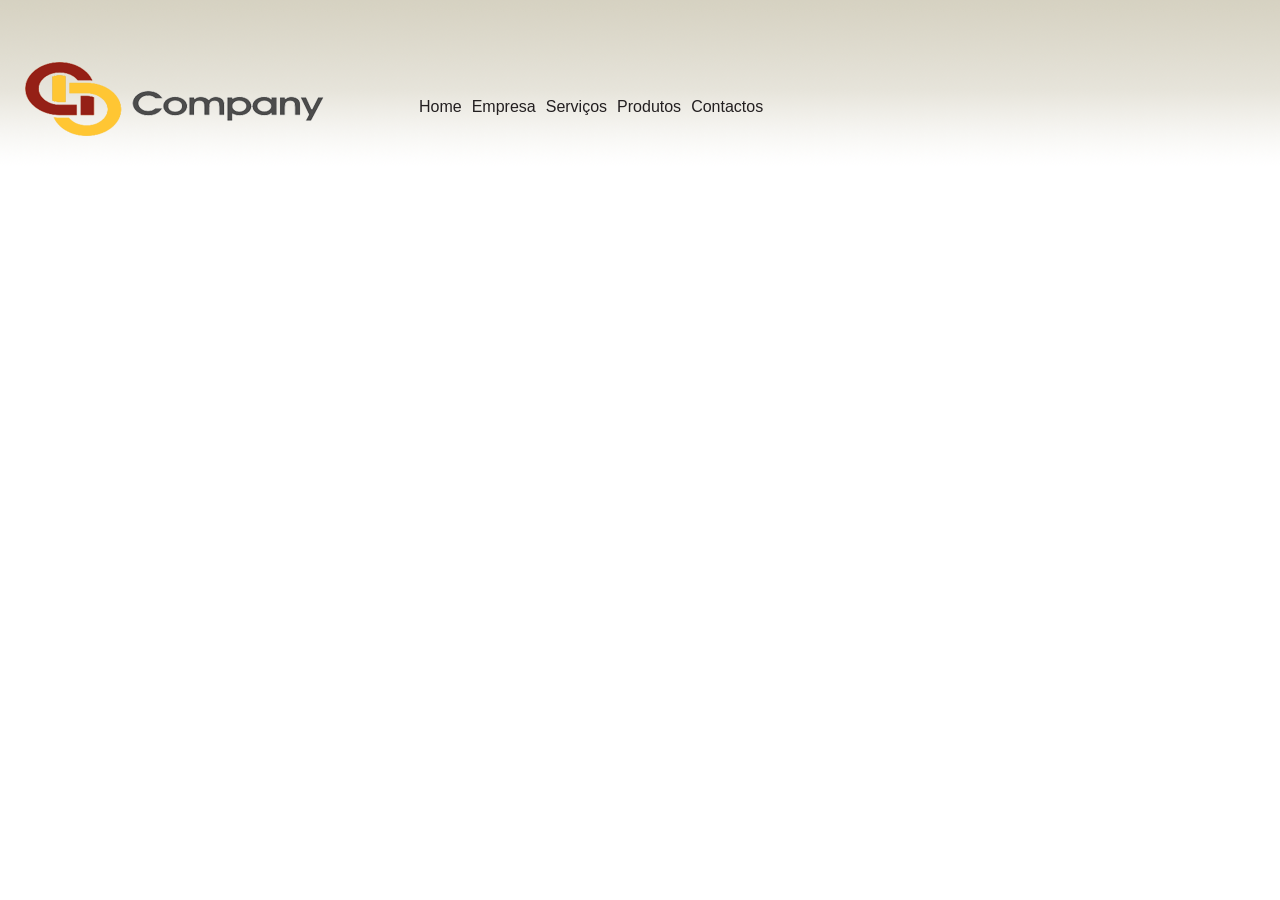
==== web_interfaces_and_technologies/project1/index.html @ 478ca206 "end of first class" ====
<!DOCTYPE html>
<html lang="pt">
<head>
    <meta charset="UTF-8">
    <meta name="viewport" content="width=device-width, initial-scale=1.0">
    <link rel="stylesheet" href="style.css">
    <title>Project 1</title>
</head>
<body>
        <div id="header">
            <h1><img src="sources/logo.png" alt="logo do site"></h1>
            <ul id="nav">
                <li><a href="#home">Home</a></li>
                <li><a href="#empresa">Empresa</a></li>
                <li><a href="#servicos">Serviços</a></li>
                <li><a href="#produtos">Produtos</a></li>
                <li><a href="#contactos">Contactos</a></li>
            </ul>
        </div>
    
    <!--
        <div id="banner">
        <img src="sources/banner.jpg" alt="banner">
    </div>

    <div id="yapping">
        <div class="cursos">
            <h1>CURSOS</h1>
            <p>Lorem ipsum dolor sit amet consectetur adipisicing elit. Dolore modi sapiente corporis pariatur, odio debitis, at provident nostrum sequi magni quisquam dignissimos! Impedit dolore ex non deleniti? Nobis, in quas!</p>
        </div>
        <div class="certs">
            <h1>Certeficações</h1>
            <p>Lorem ipsum dolor sit amet consectetur adipisicing elit. Dolore modi sapiente corporis pariatur, odio debitis, at provident nostrum sequi magni quisquam dignissimos! Impedit dolore ex non deleniti? Nobis, in quas!</p>
        </div>
        <div class="escola">
            <h1>Escola</h1>
            <p>Lorem ipsum dolor sit amet consectetur adipisicing elit. Dolore modi sapiente corporis pariatur, odio debitis, at provident nostrum sequi magni quisquam dignissimos! Impedit dolore ex non deleniti? Nobis, in quas!</p>
        </div>
    </div>
    <footer>
        <p>eu preciso de ver o website</p>
    </footer>
    -->
</body>
</html>
---- web_interfaces_and_technologies/project1/style.css ----
body{
    background:url(sources/background.gif) repeat-x;
    font-family: Arial;
}

div#header{
    width: 800px;
    height: 140px;
    margin: 0px;
}

div#header h1{
        margin-top: 30px;
        display: block;
        float: left;
    }
    
ul#nav{
        display: block;
        list-style-type: none;
        padding-left: 0%;
        margin-left: 80px;
        margin-top: 90px;
        float: left;
    }
ul#nav li{
    float: left;
    margin-right: 10px;
}

ul#nav a{
    text-decoration: none;
    color: #231f20;
    
}

#yapping
{

}

footer{
    background-color: orange;
}
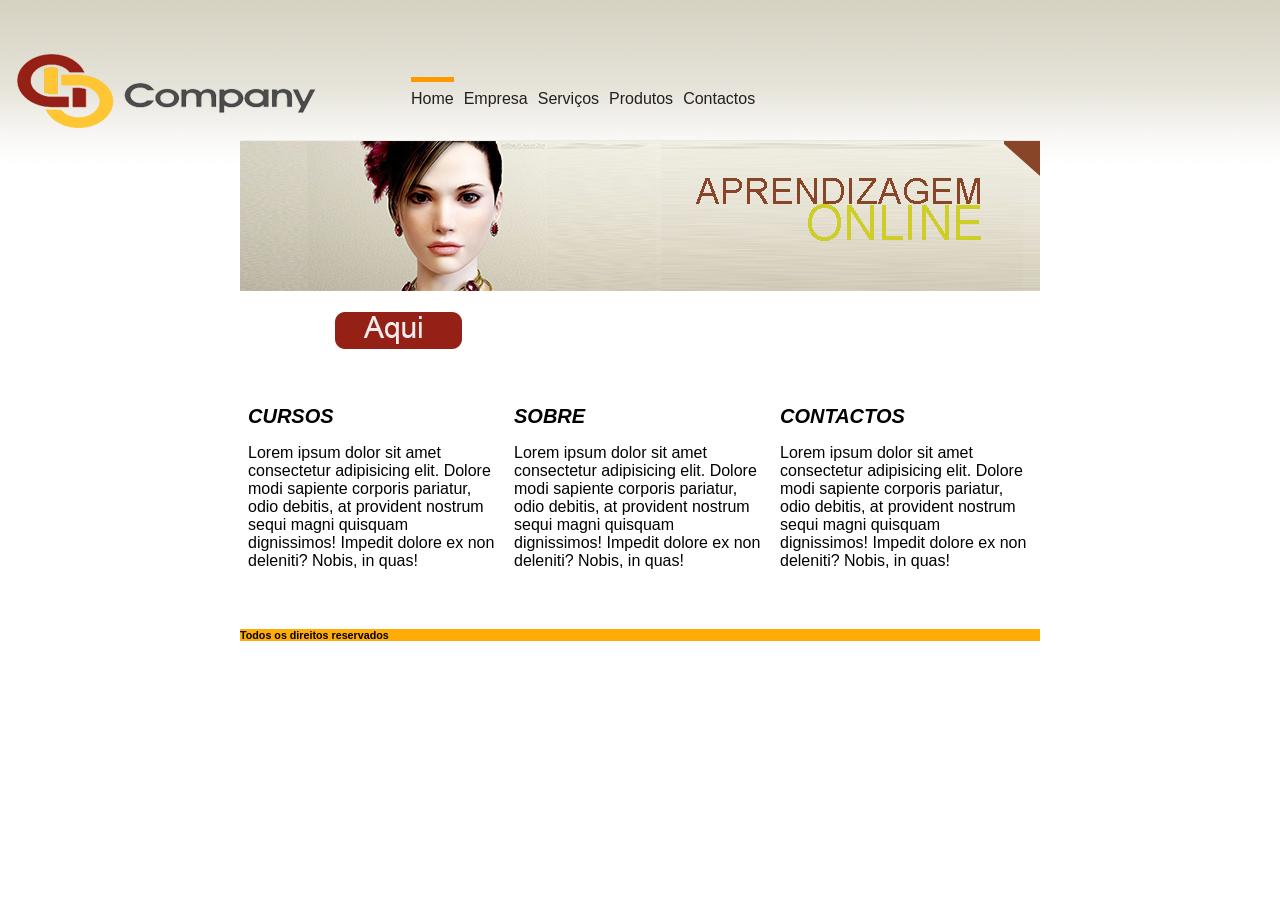
==== commit 52e47bea: "week5update" ====
--- a/web_interfaces_and_technologies/project1/index.html
+++ b/web_interfaces_and_technologies/project1/index.html
@@ -7,39 +7,45 @@
     <title>Project 1</title>
 </head>
 <body>
-        <div id="header">
-            <h1><img src="sources/logo.png" alt="logo do site"></h1>
-            <ul id="nav">
-                <li><a href="#home">Home</a></li>
-                <li><a href="#empresa">Empresa</a></li>
-                <li><a href="#servicos">Serviços</a></li>
-                <li><a href="#produtos">Produtos</a></li>
-                <li><a href="#contactos">Contactos</a></li>
-            </ul>
+    <div id="header">
+        <h1><img src="sources/logo.png" alt="logo do site"></h1>
+        <ul id="nav">
+            <li><a href="#home" class="ativa">Home</a></li>
+            <li><a href="#empresa">Empresa</a></li>
+            <li><a href="#servicos">Serviços</a></li>
+            <li><a href="#produtos">Produtos</a></li>
+            <li><a href="#contactos">Contactos</a></li>
+        </ul>
+    </div>
+    
+    
+    <div id="banner">
+        <a href="#"><img src="sources/button.png" alt="button"></a>
+    </div>
+    
+    
+    <div id="section">
+        <div class="article">
+            <h1><b><i>cursos</i></b></h1>
+            <p>Lorem ipsum dolor sit amet consectetur adipisicing elit. Dolore modi sapiente corporis pariatur, odio debitis, at provident nostrum sequi magni quisquam dignissimos! Impedit dolore ex non deleniti? Nobis, in quas!</p>
+            <a href="#">mais</a>
         </div>
-    
-    <!--
-        <div id="banner">
-        <img src="sources/banner.jpg" alt="banner">
-    </div>
-
-    <div id="yapping">
-        <div class="cursos">
-            <h1>CURSOS</h1>
+        <div class="article">
+            <h1><b><i>sobre</i></b></h1>
             <p>Lorem ipsum dolor sit amet consectetur adipisicing elit. Dolore modi sapiente corporis pariatur, odio debitis, at provident nostrum sequi magni quisquam dignissimos! Impedit dolore ex non deleniti? Nobis, in quas!</p>
+            <a href="#">mais</a>
         </div>
-        <div class="certs">
-            <h1>Certeficações</h1>
+        <div class="article">
+            <h1><b><i>contactos</i></b></h1>
             <p>Lorem ipsum dolor sit amet consectetur adipisicing elit. Dolore modi sapiente corporis pariatur, odio debitis, at provident nostrum sequi magni quisquam dignissimos! Impedit dolore ex non deleniti? Nobis, in quas!</p>
-        </div>
-        <div class="escola">
-            <h1>Escola</h1>
-            <p>Lorem ipsum dolor sit amet consectetur adipisicing elit. Dolore modi sapiente corporis pariatur, odio debitis, at provident nostrum sequi magni quisquam dignissimos! Impedit dolore ex non deleniti? Nobis, in quas!</p>
+            <a href="#">mais</a>
         </div>
     </div>
-    <footer>
-        <p>eu preciso de ver o website</p>
-    </footer>
-    -->
+    <div style="clear:both"></div>
+
+    <div id="footer">
+        <h6>Todos os direitos reservados</h6>
+    </div>
+    
 </body>
 </html>
--- a/web_interfaces_and_technologies/project1/style.css
+++ b/web_interfaces_and_technologies/project1/style.css
@@ -1,6 +1,7 @@
 body{
     background:url(sources/background.gif) repeat-x;
     font-family: Arial;
+    margin: 0px;
 }
 
 div#header{
@@ -31,14 +32,65 @@
 ul#nav a{
     text-decoration: none;
     color: #231f20;
-    
+    padding-top: 8px;
 }
 
-#yapping
-{
-
+ul#nav a:hover{
+    border-top: 5px solid #FC0;
 }
 
-footer{
-    background-color: orange;
-}+ul#nav a.ativa{
+    border-top: 5px solid #F90;
+}
+
+div#banner{
+    width: 800px;
+    margin:0px auto;
+    height: 237px;
+    position: relative;
+    background:url(sources/banner.jpg) no-repeat;
+}
+
+div#banner a img{
+    border: none;
+}
+
+div#banner a{
+    position: absolute;
+    top: 168px;
+    left: 620;
+}
+
+div#section{
+    width: 800px;
+    margin: 15px auto;
+}
+
+div.article{
+    width: 250px;
+    float: left;
+    margin:0 8px;
+}
+
+div.article h1{
+    font-size: 20px;
+    font-weight: normal;
+    text-transform: uppercase;
+}
+div.article a{
+    text-decoration: none;
+    color:  #FFF;
+    font-size: 12px;
+    padding: 5px 15px;
+}
+
+div.article p{
+    color: black;
+}
+
+
+div#footer{
+    background-color: #ffab08;
+    width: 800px;
+    margin: 0 auto;
+}   
